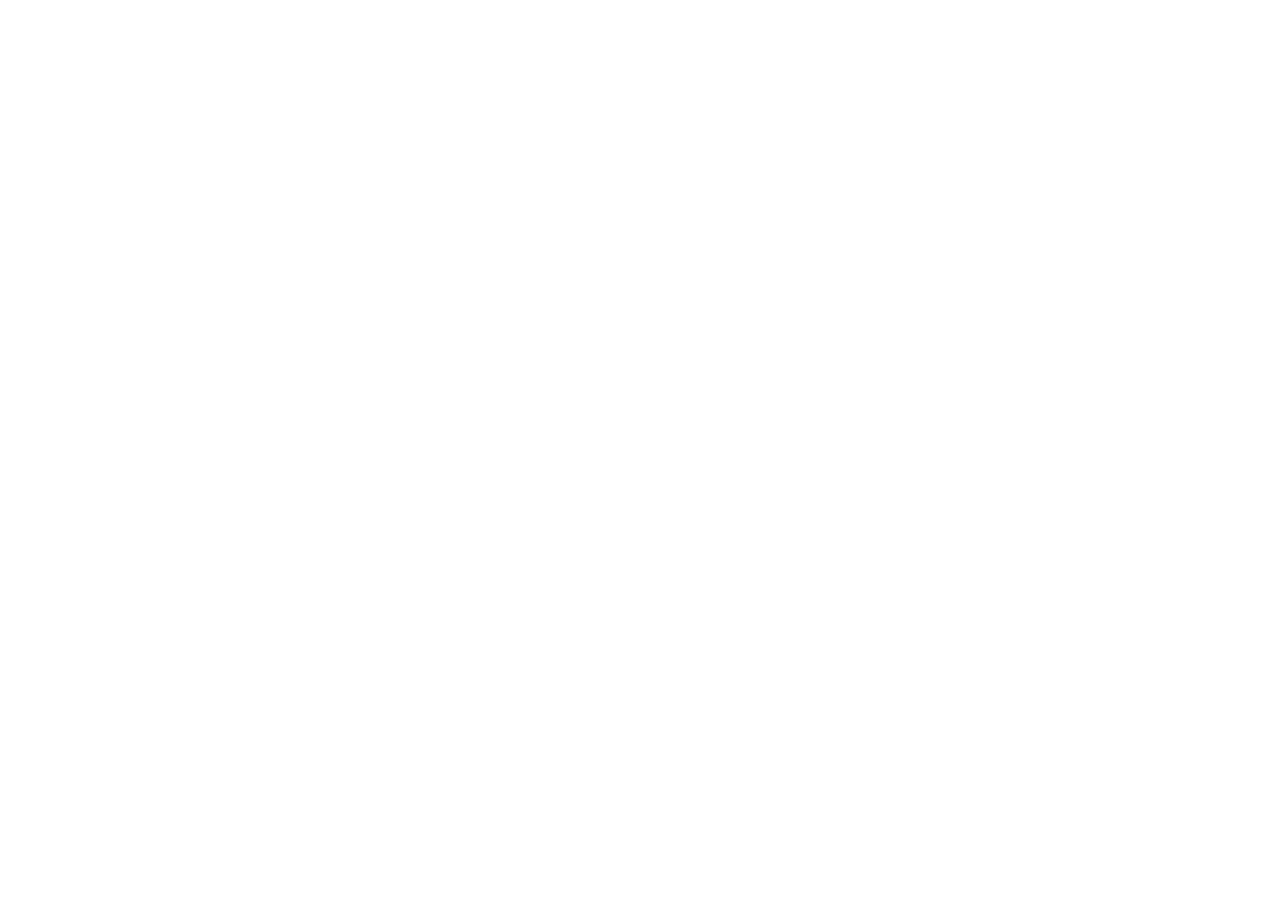
==== SRC/contacto.html @ 539ebec9 "First Commit" ====
<!DOCTYPE html>
<html lang="en">
<head>
    <meta charset="UTF-8">
    <meta name="viewport" content="width=device-width, initial-scale=1.0">
    <title>Contacto</title>
</head>
<body>
    
</body>
</html>
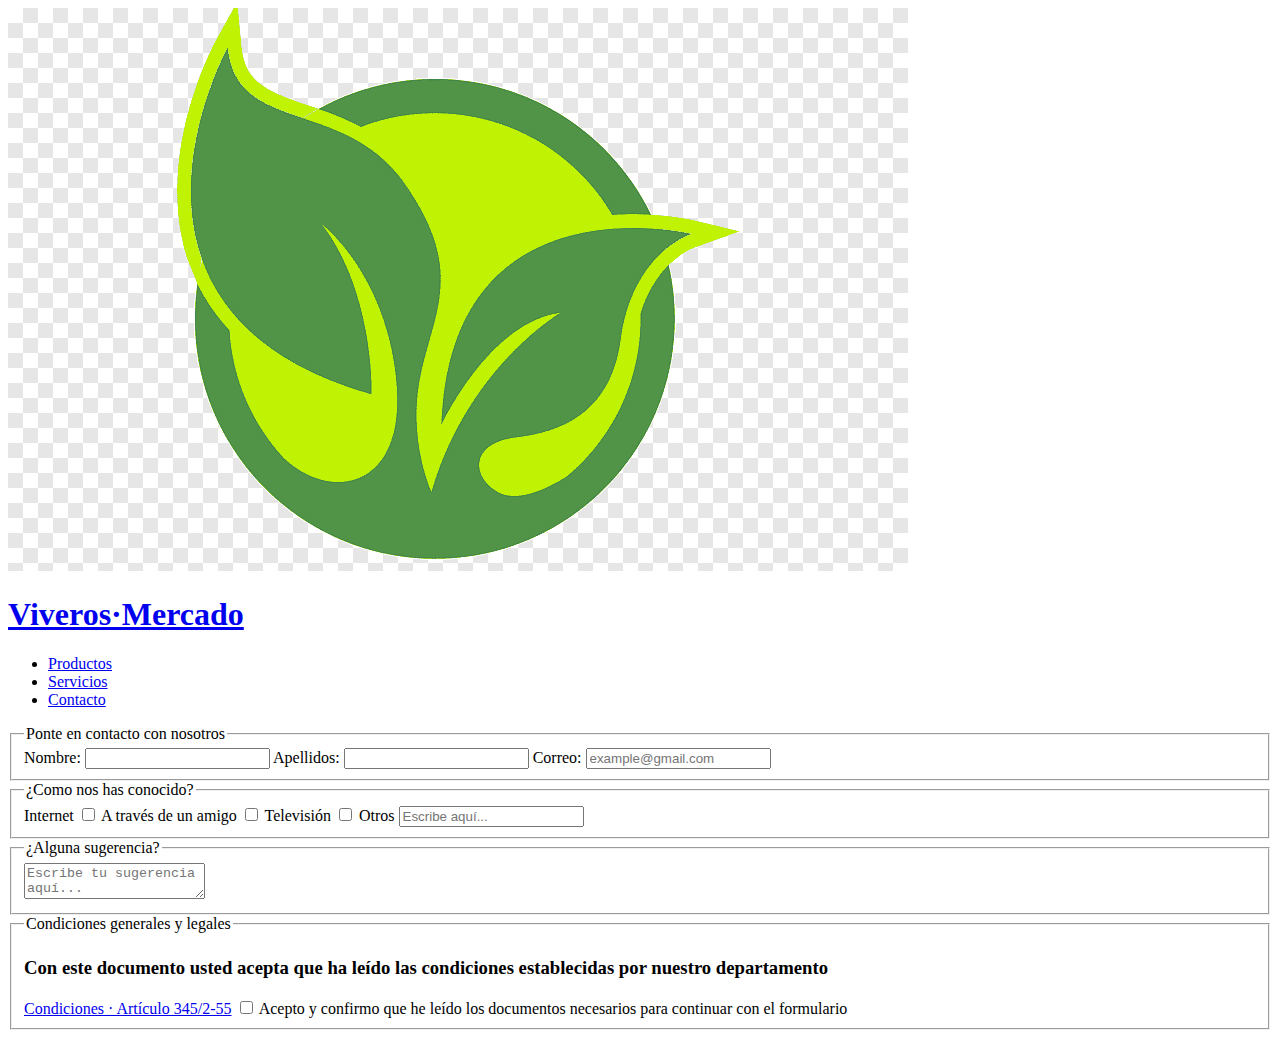
==== commit ae14f878: "Diseño de contacto.html" ====
--- a/SRC/contacto.html
+++ b/SRC/contacto.html
@@ -6,6 +6,45 @@
     <title>Contacto</title>
 </head>
 <body>
-    
+    <header>
+        <nav class="header-nav">
+            <div class="nav-logo">
+                <a href="#"><img src="./images/logo-principal.png" alt="logo" class="nav-logo-img" /></a>
+                <a href="#"><h1 class="nav-logo-txt">Viveros·Mercado</h1></a>
+            </div>
+            <ul class="nav-links">
+                <li class="link-1"><a href="productos.html">Productos</a></li>
+                <li class="link-2"><a href="servicios.html">Servicios</a></li>
+                <li class="link-3"><a href="contacto.html">Contacto</a></li>
+            </ul>
+        </nav>
+    </header>
+    <main>
+        <form action="#">
+            <fieldset class="form">
+                <legend>Ponte en contacto con nosotros</legend>
+                <label for="name">Nombre: <input type="text" id="name" class="input-form" /></label>
+                <label for="last-name">Apellidos: <input type="text" id="last-name" class="input-form" /></label>
+                <label for="email">Correo: <input type="email" id="email" placeholder="example@gmail.com" class="input-form" /></label>
+            </fieldset>
+            <fieldset class="know-us">
+                <legend>¿Como nos has conocido?</legend>
+                <label for="checkbox-1">Internet <input type="checkbox" id="checkbox-1" /></label>
+                <label for="checkbox-2">A través de un amigo <input type="checkbox" id="checkbox-2" /></label>
+                <label for="checkbox-3">Televisión <input type="checkbox" id="checkbox-3" /></label>
+                <label for="other">Otros <input type="text" id="other" placeholder="Escribe aquí..." /></label>
+            </fieldset>
+            <fieldset class="sugerencia">
+                <legend>¿Alguna sugerencia?</legend>
+                <textarea class="form-text" placeholder="Escribe tu sugerencia aquí..."></textarea>
+            </fieldset>
+            <fieldset class="legal-form">
+                <legend>Condiciones generales y legales</legend>
+                <h3>Con este documento usted acepta que ha leído las condiciones establecidas por nuestro departamento</h3>
+                <a href="#">Condiciones · Artículo 345/2-55</a>
+                <label for="checkbox-legal"><input type="checkbox" id="checkbox-legal" required /> Acepto y confirmo que he leído los documentos necesarios para continuar con el formulario</label>
+            </fieldset>
+        </form>
+    </main>
 </body>
 </html>